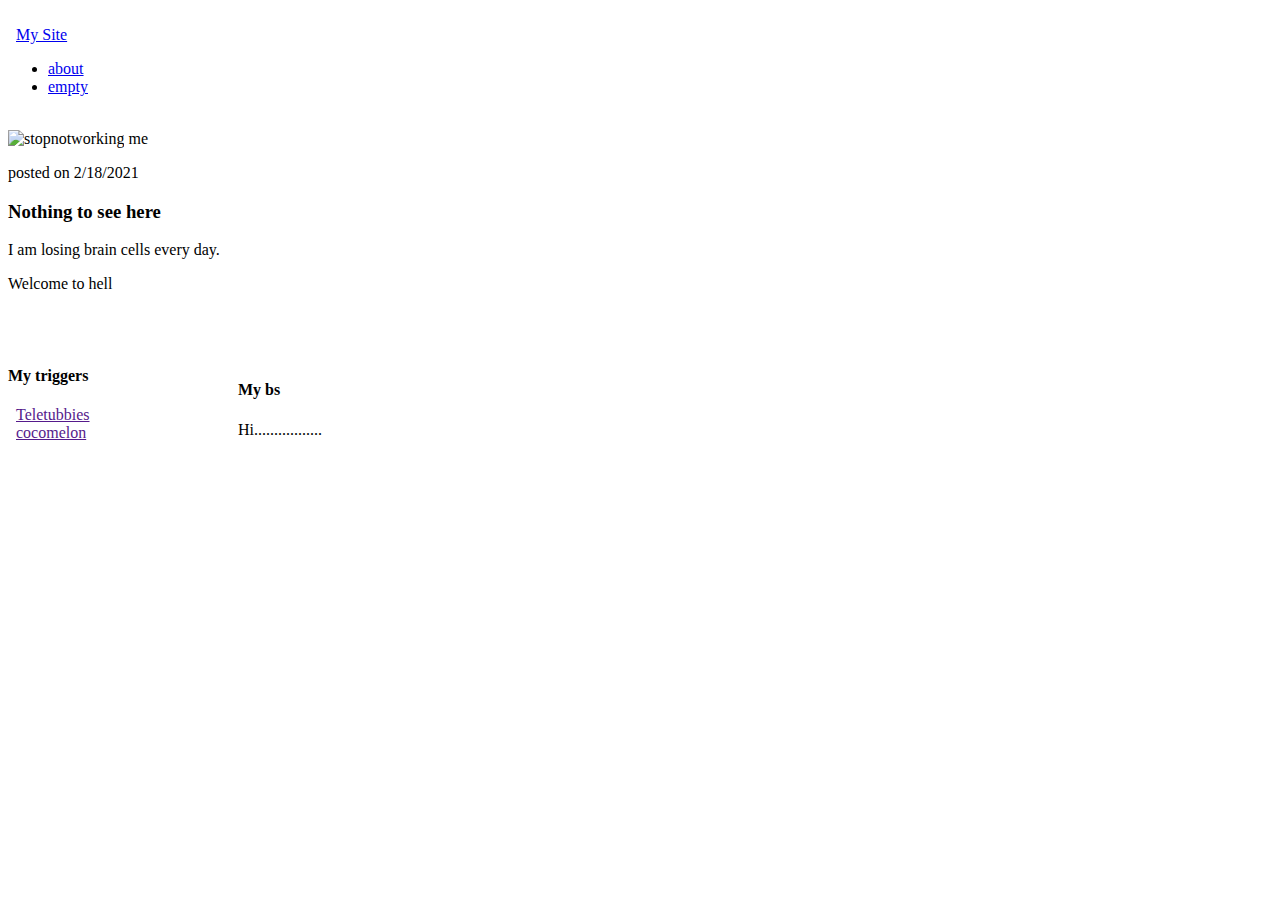
==== index.html @ b136bca2 "Rename filebro.html to index.html" ====
<!DOCTYPE html>
<html>
 <head>
<title>Start</title>
  <link rel="stylesheet" type="text/css" href="/storage/emulated/0/TrebEdit/site/styles.css">
 </head>
 <body>
<div id="header">
<div class="container">
  <a id="header-title"
href="index.html">My Site</a>
<ul id="header-nav">
 <li><a href="/storage/emulated/0/TrebEdit/site/aboutfilebro.html">about</a></li>
 <li><a href="contact.html">empty</a></li>
</ul>
</div>
</div>
 <div id="content">
<div class="container">
				  <div class="post">
								<div class="post-author">
												<img src="/storage/emulated/0/TrebEdit/site/me.jpg" width="200" height="200" alt="stopnotworking">
												<span>me</span>
												</div>
												<p class="post-date">posted on 2/18/2021</p>
												<h3 class="post-title">Nothing to see here</h3>
												<div class="post-content">
						<p>I am losing brain cells every day.
				<img src="" alt="">	</p>
				 <p>Welcome to hell</p>
		</div>	
  </div>
</div>
</div>
 <div id="footer">
<div class="container">
				  <div class="column">
								 <h4>My triggers</h4>
 <p>
  <a href="">Teletubbies</a>
  <br>
  <a href="">cocomelon</a>
 </p>
  </div>
  <div class="column">
				<div style = "position:relative; left:230px; top:-134px;">
				<h4>My bs</h4>
				<p>Hi.................
				</p>
				</div>
  </div>
</div>
</div>
 </body>
</html>
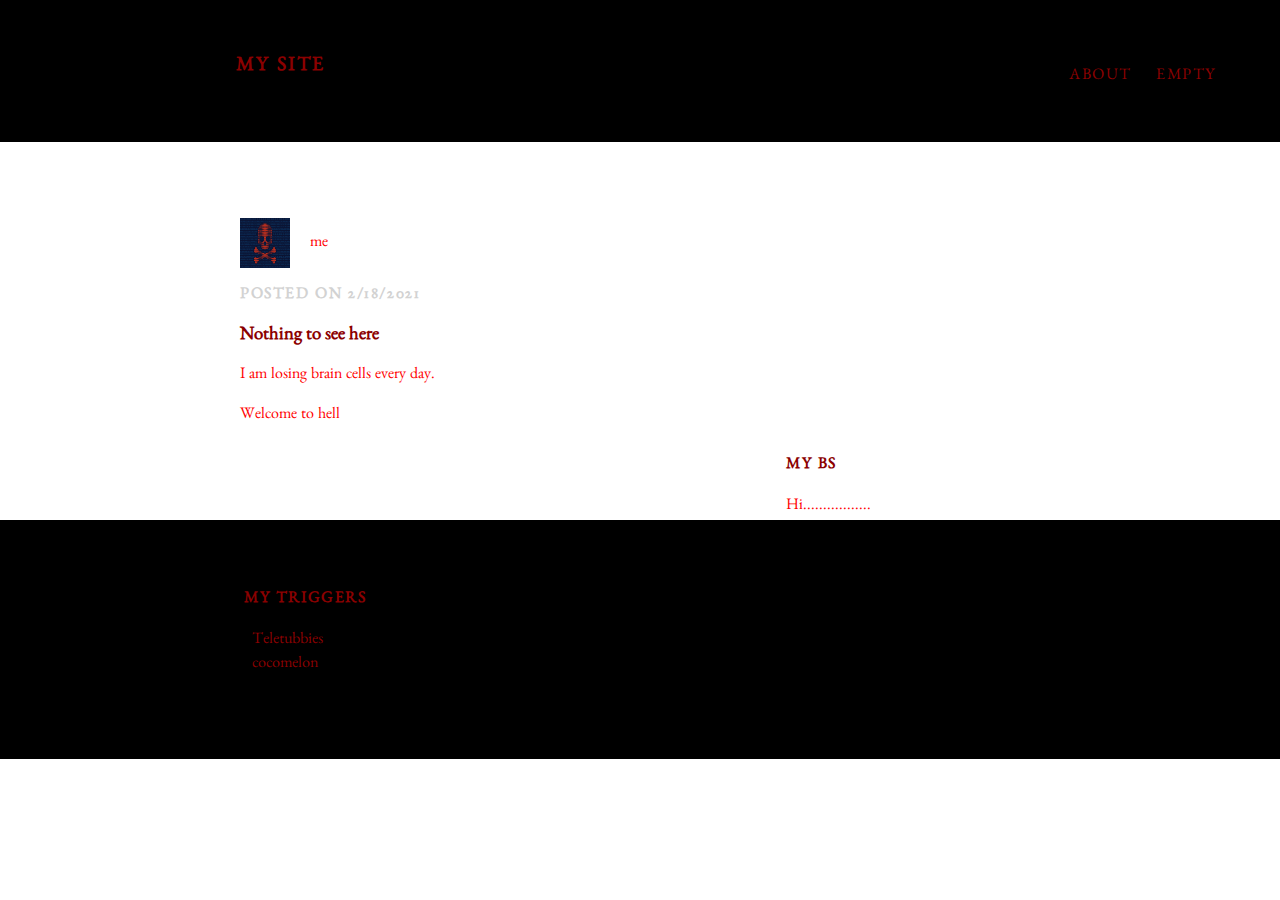
==== commit 52fe0dfe: "Update index.html" ====
--- a/index.html
+++ b/index.html
@@ -2,7 +2,7 @@
 <html>
  <head>
 <title>Start</title>
-  <link rel="stylesheet" type="text/css" href="/storage/emulated/0/TrebEdit/site/styles.css">
+  <link rel="stylesheet" type="text/css" href="styles.css">
  </head>
  <body>
 <div id="header">
@@ -10,7 +10,7 @@
   <a id="header-title"
 href="index.html">My Site</a>
 <ul id="header-nav">
- <li><a href="/storage/emulated/0/TrebEdit/site/aboutfilebro.html">about</a></li>
+ <li><a href="aboutfilebro.html">about</a></li>
  <li><a href="contact.html">empty</a></li>
 </ul>
 </div>
@@ -19,7 +19,7 @@
 <div class="container">
 				  <div class="post">
 								<div class="post-author">
-												<img src="/storage/emulated/0/TrebEdit/site/me.jpg" width="200" height="200" alt="stopnotworking">
+												<img src="me.jpg" width="200" height="200" alt="stopnotworking">
 												<span>me</span>
 												</div>
 												<p class="post-date">posted on 2/18/2021</p>
--- a/styles.css
+++ b/styles.css
@@ -0,0 +1,207 @@
+
+@import url('https://fonts.googleapis.com/css2?family=Benne&display=swap');
+#myfooter { width: 100%; height: 100%; margin: 0px; padding: 0px; overflow-x: hidden; }
+body {
+ color: red;
+ margin: 0;
+ 
+font-family: 'Benne', serif;
+}
+
+#header {
+ background-color: black;
+ height: 150px;
+ width: -300px;
+ line-height: 150px;
+}
+
+#header {
+margin-top: -1.5em;
+margin-bottom: 0em;
+margin-right: -12em;
+}
+
+#header a {
+ color: darkred;
+ text-decoration: none;
+ 
+ text-transform: uppercase;
+ letter-spacing: 0.1em;
+}
+
+#header a:hover {
+ color: white;
+}
+
+#header-title {
+ display: block;
+ float: left;
+ 
+ font-size: 20px;
+ font-weight: bold;
+}
+
+#header-nav li {
+ display: inline;
+ padding-left: 20px;
+}
+
+#header-nav {
+ display: block;
+ float: right;
+ margin-top: 0;
+}
+
+.container {
+ max-width: 1000px;
+ margin: 0 auto;
+}
+
+#footer {
+ background-color: black;
+ padding: 50px 0;
+ margin-right: -12em;
+}
+.column {
+ min-width: 300px;
+ display: inline-block;
+ vertical-align: top;
+}
+
+#footer h4 {
+ color: darkred;
+ text-transform: uppercase;
+ letter-spacing: 0.1em;
+}
+
+#footer p {
+ color: red;
+}
+
+#footer a {
+color: darkred;
+text-decoration: none;
+}
+
+#footer a:hover {
+color: white;
+}
+
+#footer-nav {
+display: block;
+float: right;
+}
+
+.post {
+ max-width: 800px;
+ margin: 0 auto;
+ padding: 60px 0;
+}
+
+.post-author img {
+ width: 50px;
+ height: 50px;
+ vertical-align: middle;
+}
+
+.post-author span {
+ margin-left: 16px;
+}
+
+.post-date {
+ color: #D2D2D2;
+  
+ font-size: 14px;
+ font-weight: bold;
+
+ text-transform: uppercase;
+ letter-spacing: 0.1em;
+}
+
+h1, h2, h3, h4 {
+ color: darkred;
+}
+
+p {
+ line-height: 1.5;
+}
+
+.post, .about {
+ max-width: 800px;
+ margin: 0 auto;
+ padding: 60px 0;
+}
+
+ul{ list-style-type:none; margin:10px; padding:10px; text-align: top; }
+
+#myheader {
+ background-color: black;
+ height: 1400px;
+ line-height: 150px;
+}
+
+#myheader {
+margin-top: -1.5em;
+margin-bottom: 45em;
+}
+
+#myheader a {
+ color: darkred;
+ text-decoration: none;
+ 
+ text-transform: uppercase;
+ letter-spacing: 0.1em;
+}
+
+#myheader a:hover {
+ color: white;
+}
+
+#myheader-title {
+ display: block;
+ float: left;
+ 
+ font-size: 20px;
+ font-weight: bold;
+}
+
+#myheader-nav li {
+ display: inline;
+ padding-left: 20px;
+}
+
+#myheader-nav {
+ display: block;
+ float: right;
+ margin-top: 0;
+}
+
+#myfooter {
+ background-color: black;
+ padding: 50px 0;
+ margin-right: -12em;
+}
+
+#myfooter h4 {
+ color: darkred;
+ text-transform: uppercase;
+ letter-spacing: 0.1em;
+}
+
+#myfooter p {
+ color: red;
+}
+
+#myfooter a {
+color: darkred;
+text-decoration: none;
+}
+
+#myfooter a:hover {
+color: white;
+}
+
+#myfooter-nav {
+display: block;
+float: right;
+}